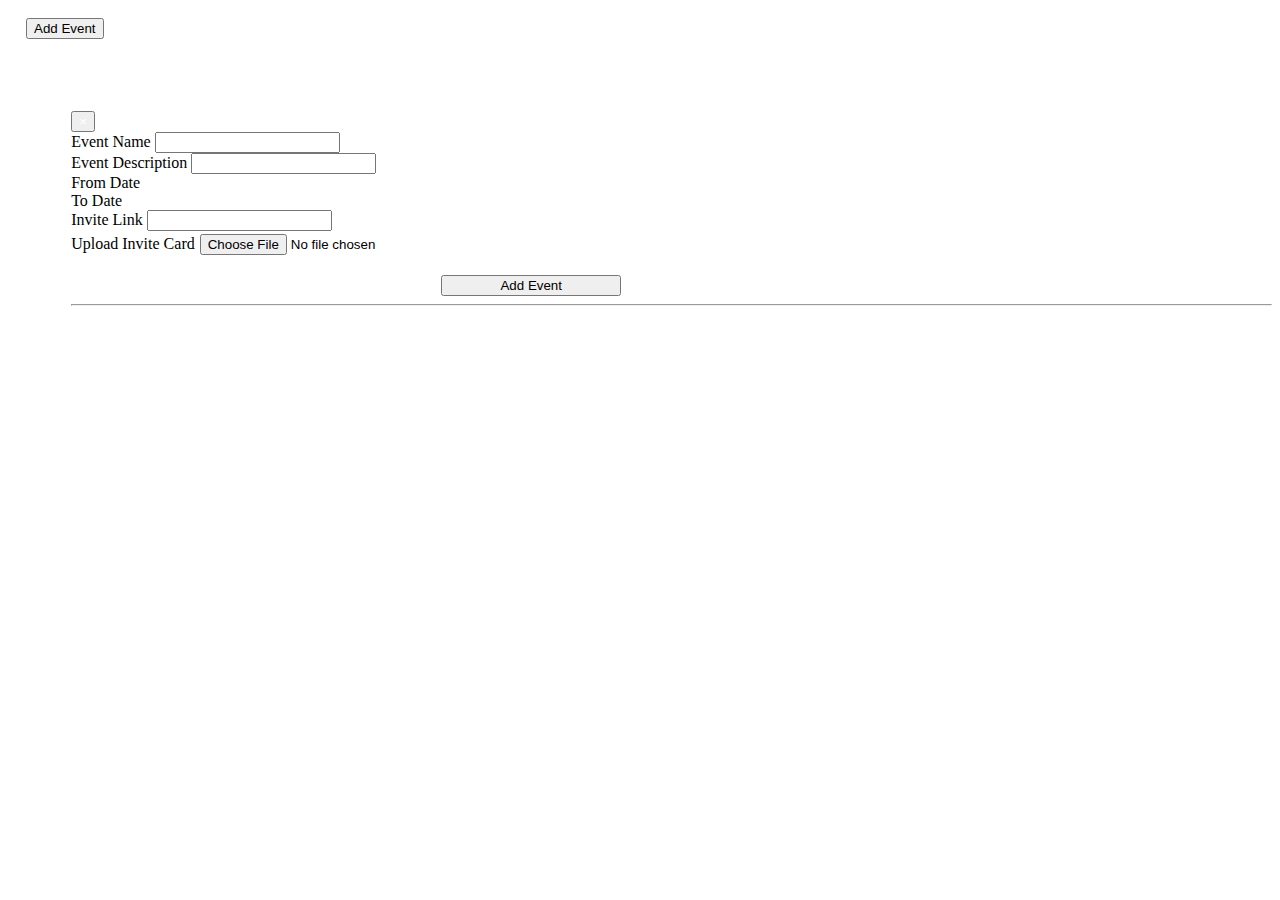
==== src/main/resources/templates/employees.html @ 4019fec9 "Create Project repo" ====
<!DOCTYPE html>
<html lang="en" xmlns:th="http://www.thymeleaf.org">

<head>
<meta charset="utf-8">
<meta http-equiv="X-UA-Compatible" content="IE=edge">
<meta name="viewport" content="width=device-width,initial-scale=1">
<title>VCO Systems</title>
<!-- Favicon icon -->
<link rel="icon" type="image/png" sizes="16x16"
	href="../assets/images/favicon.png">
<!--     <link rel="stylesheet" href="../assets/vendor/owl-carousel/css/owl.carousel.min.css"> -->
<!--     <link rel="stylesheet" href="../assets/vendor/owl-carousel/css/owl.theme.default.min.css"> -->
<!--     <link href="../assets/vendor/jqvmap/css/jqvmap.min.css" rel="stylesheet"> -->

<link href="../assets/css/style.css" rel="stylesheet">
<link rel="stylesheet" href="../assets/jqwidgets/styles/jqx.base.css"
	type="text/css" />

<style type="text/css">
.jqx-grid .jqx-clear {
	z-index: 0;
}
</style>
</head>

<body>




	<!--**********************************
        Main wrapper start
    ***********************************-->
	<div id="main-wrapper">

		<div th:insert="~{/header::header-frag}"></div>

		<div th:insert="~{/sidebar::sidebar-frag}"></div>

		<!--**********************************
            Content body start
        ***********************************-->
		<div class="content-body">
			<!-- row -->
			<div class="container-fluid">

				<div class="container-fluid" style="padding: 0px">
					<div class="row d-flex" style="padding: 10px">
						<button type="button" class="btn btn-primary"
							id="addEvent"
							style="margin-left: 0.5rem" >Add Event</button>
					</div>

					<div class="row d-flex justify-content-center">

						<div class="col-lg-12">
							<div id="event_grid"></div>
						</div>
					</div>
					<div class="row d-flex justify-content-center">


						<div class="modal" id="addUpdateEvents" style="margin-left: 5%"
							data-backdrop="static" data-keyboard="false">

							<div class="modal-dialog modal-lg">
								<div class="modal-content">
									<div class="card">

										<div class="card-header py-3">

											<h6 id="header" class="m-0 font-weight-bold"
												style="line-height: revert; flex: auto;color: white;">Add Event</h6>
											<button type="button" class="close" data-dismiss="modal"
												aria-label="Close">
												<span aria-hidden="true" style="color: white;">&times;</span>
											</button>


										</div>
										<div class="card-body">
											<form class="user" id="orgEventsForm"
												enctype="multipart/form-data">
												<div class="form-group row">
													<div class="col-sm-6 mb-3 mb-sm-0">
														<span for="eventName" class="form-label form-control-user"
															style="padding-bottom: 1.5rem">Event Name</span> <input
															type="text" class="form-control form-control-user"
															id="eventName" name="eventName">
													</div>
													<div class="col-sm-6">
														<span for="eventDesc" class="form-label form-control-user"
															style="padding-bottom: 1.5rem">Event Description</span> <input
															type="text" class="form-control form-control-user"
															id="eventDesc" name="eventDesc">
													</div>
												</div>
												<div class="form-group row">
													<div class="col-sm-6 mb-3 mb-sm-0">
														<span for="fromDate" class="form-label form-control-user"
															style="padding-bottom: 1.5rem">From Date</span>
														<div class="form-control form-control-user" id='fromDate'></div>

													</div>
													<div class="col-sm-6 mb-3 mb-sm-0">
														<span for="toDate" class="form-label form-control-user"
															style="padding-bottom: 1.5rem">To Date</span>
														<div class="form-control form-control-user" id='toDate'></div>

													</div>
												</div>
												<div class="form-group row">
													<div class="col-sm-6 mb-3 mb-sm-0">
														<span for="inviteLink"
															class="form-label form-control-user"
															style="padding-bottom: 1.5rem"> Invite Link</span> <input
															type="text" class="form-control form-control-user"
															id="inviteLink" name="inviteLink">
													</div>

													<div class="col-sm-6 mb-3 mb-sm-0">
														<span for="inviteCard"
															class="form-label form-control-user"
															style="padding-bottom: 1.5rem">Upload Invite Card</span>
														<input type="file" class="form-control form-control-user"
															style="padding-top: 3px; padding-left: 1px"
															name="inviteCard" id="inviteCard" accept="image/*">
													</div>
												</div>
												
												<div id="activeCheckbox" class="form-group row" style="visibility: hidden;">
													<div class="col-sm-6 mb-3 mb-sm-0">
														<span for="active"
															class="form-label form-control-user"
															style="padding-bottom: 1.5rem">Active</span> <input
															type="checkbox"
															id="active" name="active" value="true" checked="checked">
												</div>
 
												</div>
												
												<input type="text" name="imageName" id="imageName"
													style="visibility: hidden; padding: 0px; height: 0px;"
													readonly>
													<input type="number" value=0 name="id" id="id"
													style="visibility: hidden; padding: 0px; height: 0px;"
													readonly>
											    <input type="button"
													class="btn btn-primary btn-user btn-block"
													style="margin: auto; width: 15%" value="Add Event"
													id="addUpdEvent" data-dismiss="modal"/>
												<hr>

											</form>

										</div>
									</div>
								</div>
							</div>
						</div>

					</div>

				</div>


			</div>



		</div>


		<!-- Required vendors -->
		<script src="../assets/vendor/global/global.min.js"></script>
		<script src="../assets/js/quixnav-init.js"></script>
		<script src="../assets/js/custom.min.js"></script>

		<script type="text/javascript"
			src="../assets/vendor/jquery/jquery.min.js"></script>
		<script type="text/javascript" src="../assets/jqwidgets/jqxcore.js"></script>
		<script type="text/javascript" src="../assets/jqwidgets/jqxdata.js"></script>
		<script type="text/javascript" src="../assets/jqwidgets/jqxbuttons.js"></script>
		<script type="text/javascript"
			src="../assets/jqwidgets/jqxscrollbar.js"></script>
		<script type="text/javascript" src="../assets/jqwidgets/jqxmenu.js"></script>
		<script type="text/javascript"
			src="../assets/jqwidgets/jqxcheckbox.js"></script>
		<script type="text/javascript" src="../assets/jqwidgets/jqxlistbox.js"></script>
		<script type="text/javascript"
			src="../assets/jqwidgets/jqxdropdownlist.js"></script>
		<script type="text/javascript" src="../assets/jqwidgets/jqxgrid.js"></script>
		<script type="text/javascript"
			src="../assets/jqwidgets/jqxgrid.sort.js"></script>
		<script type="text/javascript"
			src="../assets/jqwidgets/jqxgrid.pager.js"></script>
		<script type="text/javascript"
			src="../assets/jqwidgets/jqxgrid.selection.js"></script>
		<script type="text/javascript"
			src="../assets/jqwidgets/jqxgrid.edit.js"></script>
		<script type="text/javascript"
			src="../assets/jqwidgets/jqxgrid.filter.js"></script>
			<script type="text/javascript" src="../assets/jqwidgets/jqxgrid.columnsresize.js"></script>
		<script type="text/javascript" src="../assets/jqwidgets/demos.js"></script>
		<script type="text/javascript"
			src="../assets/jqwidgets/jqxdatetimeinput.js"></script>
		<script type="text/javascript"
			src="../assets/jqwidgets/jqxcalendar.js"></script>
		<script src="../assets/vendor/bootstrap/js/bootstrap.bundle.min.js"></script>


		<script type="text/javascript"
			src="../assets/js/app/organizational_events.js"></script>
</body>

</html>
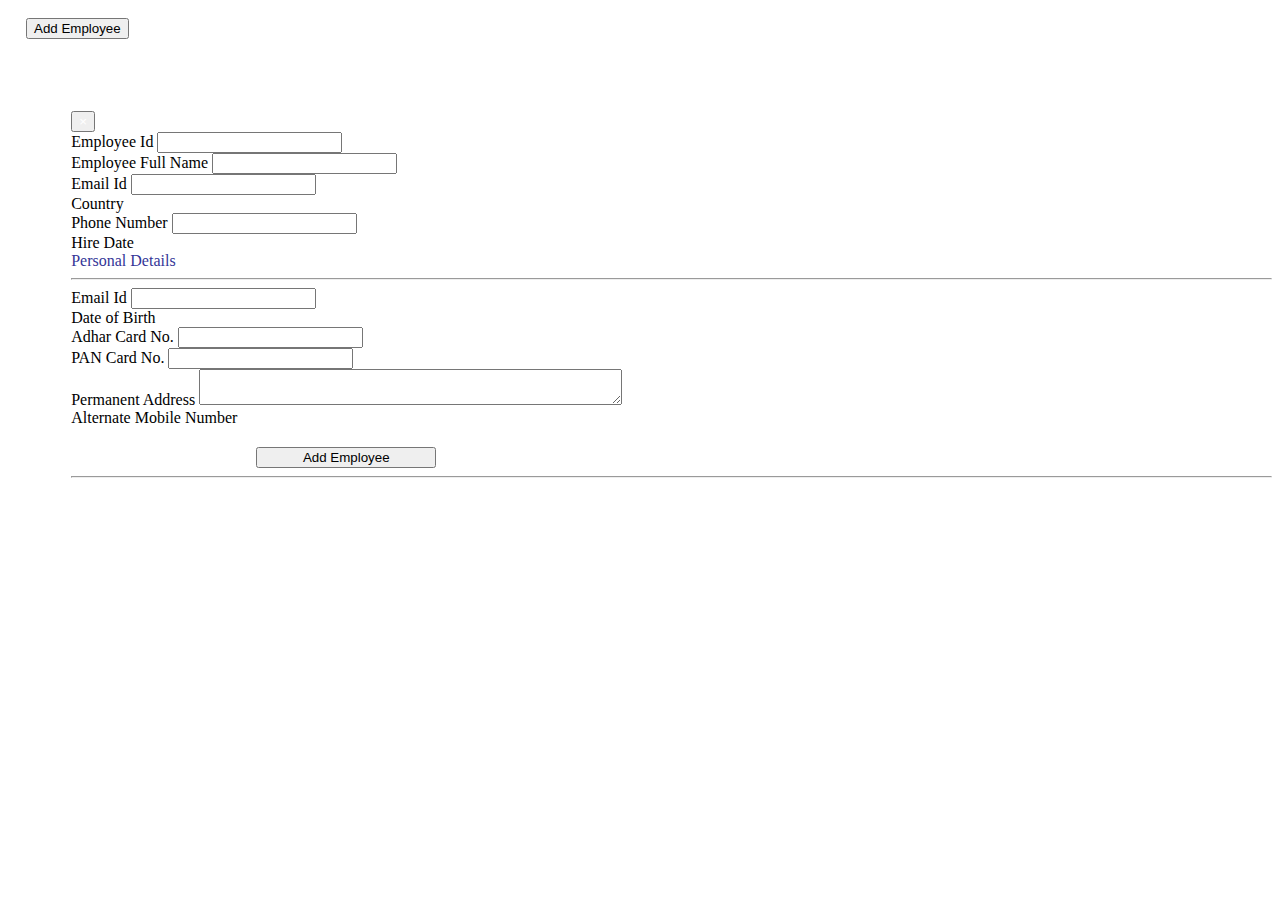
==== commit 0f664e62: "Employee Tab changes" ====
--- a/src/main/resources/templates/employees.html
+++ b/src/main/resources/templates/employees.html
@@ -47,31 +47,32 @@
 
 				<div class="container-fluid" style="padding: 0px">
 					<div class="row d-flex" style="padding: 10px">
-						<button type="button" class="btn btn-primary"
-							id="addEvent"
-							style="margin-left: 0.5rem" >Add Event</button>
+						<button type="button" class="btn btn-primary" id="addEmployee"
+							style="margin-left: 0.5rem">Add Employee</button>
 					</div>
 
 					<div class="row d-flex justify-content-center">
 
 						<div class="col-lg-12">
-							<div id="event_grid"></div>
+							<div id="employee_grid"></div>
 						</div>
 					</div>
 					<div class="row d-flex justify-content-center">
 
 
-						<div class="modal" id="addUpdateEvents" style="margin-left: 5%"
-							data-backdrop="static" data-keyboard="false">
+						<div class="modal" id="addUpdateEmployeesModal"
+							style="margin-left: 5%" data-backdrop="static"
+							data-keyboard="false">
 
 							<div class="modal-dialog modal-lg">
-								<div class="modal-content">
+								<div class="modal-content" style="height: 600px;overflow-y:scroll">
 									<div class="card">
 
 										<div class="card-header py-3">
 
 											<h6 id="header" class="m-0 font-weight-bold"
-												style="line-height: revert; flex: auto;color: white;">Add Event</h6>
+												style="line-height: revert; flex: auto; color: white;">Add
+												Employee</h6>
 											<button type="button" class="close" data-dismiss="modal"
 												aria-label="Close">
 												<span aria-hidden="true" style="color: white;">&times;</span>
@@ -80,76 +81,143 @@
 
 										</div>
 										<div class="card-body">
-											<form class="user" id="orgEventsForm"
-												enctype="multipart/form-data">
-												<div class="form-group row">
-													<div class="col-sm-6 mb-3 mb-sm-0">
-														<span for="eventName" class="form-label form-control-user"
-															style="padding-bottom: 1.5rem">Event Name</span> <input
+											<form class="user" action="#" id="employeesForm">
+												<div class="form-group row">
+													<div class="col-sm-6 mb-3 mb-sm-0">
+														<span for="employeeId"
+															class="form-label form-control-user">Employee Id</span> <input
 															type="text" class="form-control form-control-user"
-															id="eventName" name="eventName">
+															id="employeeId" name="employeeId">
 													</div>
 													<div class="col-sm-6">
-														<span for="eventDesc" class="form-label form-control-user"
-															style="padding-bottom: 1.5rem">Event Description</span> <input
+														<span for="EmployeeDesc"
+															class="form-label form-control-user">Employee Full
+															Name</span> <input type="text"
+															class="form-control form-control-user"
+															id="employeeFullName" name="employeeFullName">
+													</div>
+												</div>
+												<div class="form-group row">
+													<div class="col-sm-6 mb-3 mb-sm-0">
+														<span for="emailId" class="form-label form-control-user">Email
+															Id</span> <input type="email"
+															class="form-control form-control-user" id="emailId"
+															name="emailId">
+
+													</div>
+													<div class="col-sm-6 mb-3 mb-sm-0">
+														<span for="countryCode"
+															class="form-label form-control-user">Country</span>
+														<div id="countryCode"></div>
+
+													</div>
+												</div>
+												<div class="form-group row">
+													<div class="col-sm-6 mb-3 mb-sm-0">
+														<span for="phoneNumber"
+															class="form-label form-control-user">Phone Number</span>
+														<input type="text" class="form-control form-control-user"
+															pattern="[1-9]{1}[0-9]{9}"
+															title="Enter 10 digit mobile number" id="phoneNumber"
+															name="phoneNumber" required>
+													</div>
+
+													<div class="col-sm-6 mb-3 mb-sm-0">
+														<span for="hireDate" class="form-label form-control-user">Hire
+															Date</span>
+														<div class="form-control form-control-user" id='hireDate'></div>
+													</div>
+
+												</div>
+
+
+												<div class="row">
+													<div class="col-lg-4 col-md-4">
+														<span class="form-label form-control-user"
+															style="color: #343597">Personal Details</span>
+													</div>
+
+												</div>
+												<hr>
+
+
+
+												<div class="form-group row">
+													<div class="col-sm-6 mb-3 mb-sm-0">
+														<span for="personalEmailId"
+															class="form-label form-control-user">Email Id</span> <input
 															type="text" class="form-control form-control-user"
-															id="eventDesc" name="eventDesc">
-													</div>
-												</div>
-												<div class="form-group row">
-													<div class="col-sm-6 mb-3 mb-sm-0">
-														<span for="fromDate" class="form-label form-control-user"
-															style="padding-bottom: 1.5rem">From Date</span>
-														<div class="form-control form-control-user" id='fromDate'></div>
-
-													</div>
-													<div class="col-sm-6 mb-3 mb-sm-0">
-														<span for="toDate" class="form-label form-control-user"
-															style="padding-bottom: 1.5rem">To Date</span>
-														<div class="form-control form-control-user" id='toDate'></div>
-
-													</div>
-												</div>
-												<div class="form-group row">
-													<div class="col-sm-6 mb-3 mb-sm-0">
-														<span for="inviteLink"
-															class="form-label form-control-user"
-															style="padding-bottom: 1.5rem"> Invite Link</span> <input
-															type="text" class="form-control form-control-user"
-															id="inviteLink" name="inviteLink">
-													</div>
-
-													<div class="col-sm-6 mb-3 mb-sm-0">
-														<span for="inviteCard"
-															class="form-label form-control-user"
-															style="padding-bottom: 1.5rem">Upload Invite Card</span>
-														<input type="file" class="form-control form-control-user"
-															style="padding-top: 3px; padding-left: 1px"
-															name="inviteCard" id="inviteCard" accept="image/*">
-													</div>
-												</div>
-												
-												<div id="activeCheckbox" class="form-group row" style="visibility: hidden;">
-													<div class="col-sm-6 mb-3 mb-sm-0">
-														<span for="active"
-															class="form-label form-control-user"
+															id="personalEmailId" name="personalEmailId">
+													</div>
+													<div class="col-sm-6 mb-3 mb-sm-0">
+														<span for="dobDate" class="form-label form-control-user">Date
+															of Birth</span>
+														<div class="form-control form-control-user" id='dobDate'></div>
+													</div>
+
+
+												</div>
+												<div class="form-group row">
+													<div class="col-sm-6 mb-3 mb-sm-0">
+
+														<span for="emailId" class="form-label form-control-user">Adhar
+															Card No.</span> <input type="text"
+															class="form-control form-control-user" id="adharCardNo"
+															name="adharCardNo">
+
+													</div>
+
+													<div class="col-sm-6 mb-3 mb-sm-0">
+														<span for="emailId" class="form-label form-control-user">PAN
+															Card No.</span> <input type="text"
+															class="form-control form-control-user" id="panCardNo"
+															name="panCardNo">
+													</div>
+
+
+
+												</div>
+
+												<div class="form-group row">
+													<div class="col-sm-6 mb-3 mb-sm-0">
+
+
+														<span for="permanentAddress"
+															class="form-label form-control-user">Permanent
+															Address</span>
+														<textarea class="form-control form-control-user"
+															id="permanentAddress" name="permanentAddress" rows="2"
+															cols="50"></textarea>
+
+													</div>
+
+													<div class="col-sm-6 mb-3 mb-sm-0">
+														<span for="altMobNumber"
+															class="form-label form-control-user">Alternate
+															Mobile Number </span>
+														<div class="form-control form-control-user"
+															id='altMobNumber'></div>
+													</div>
+												</div>
+												<div id="empactiveCheckbox" class="form-group row"
+													style="visibility: hidden;">
+													<div class="col-sm-6 mb-3 mb-sm-0">
+														<span for="active" class="form-label form-control-user"
 															style="padding-bottom: 1.5rem">Active</span> <input
-															type="checkbox"
-															id="active" name="active" value="true" checked="checked">
-												</div>
- 
-												</div>
-												
-												<input type="text" name="imageName" id="imageName"
+															type="checkbox" id="active" name="empActive" value="true"
+															checked="checked">
+													</div>
+
+												</div>
+
+												<input type="number" value=0 name="id" id="id"
 													style="visibility: hidden; padding: 0px; height: 0px;"
 													readonly>
-													<input type="number" value=0 name="id" id="id"
-													style="visibility: hidden; padding: 0px; height: 0px;"
-													readonly>
-											    <input type="button"
+													
+												<input type="submit"
 													class="btn btn-primary btn-user btn-block"
-													style="margin: auto; width: 15%" value="Add Event"
-													id="addUpdEvent" data-dismiss="modal"/>
+													style="margin: auto; width: 15%" value="Add Employee"
+													id="addUpdEmployee" data-dismiss="modal" />
 												<hr>
 
 											</form>
@@ -201,8 +269,16 @@
 			src="../assets/jqwidgets/jqxgrid.edit.js"></script>
 		<script type="text/javascript"
 			src="../assets/jqwidgets/jqxgrid.filter.js"></script>
-			<script type="text/javascript" src="../assets/jqwidgets/jqxgrid.columnsresize.js"></script>
+		<script type="text/javascript"
+			src="../assets/jqwidgets/jqxgrid.columnsresize.js"></script>
 		<script type="text/javascript" src="../assets/jqwidgets/demos.js"></script>
+		<script type="text/javascript"
+			src="../assets/jqwidgets/jqxsplitter.js"></script>
+		<script type="text/javascript" src="../assets/jqwidgets/jqxlistbox.js"></script>
+
+		<script type="text/javascript" src="../assets/jqwidgets/jqxdata.js"></script>
+		<script type="text/javascript"
+			src="../assets/jqwidgets/jqxcombobox.js"></script>
 		<script type="text/javascript"
 			src="../assets/jqwidgets/jqxdatetimeinput.js"></script>
 		<script type="text/javascript"
@@ -210,8 +286,7 @@
 		<script src="../assets/vendor/bootstrap/js/bootstrap.bundle.min.js"></script>
 
 
-		<script type="text/javascript"
-			src="../assets/js/app/organizational_events.js"></script>
+		<script type="text/javascript" src="../assets/js/app/employees.js"></script>
 </body>
 
 </html>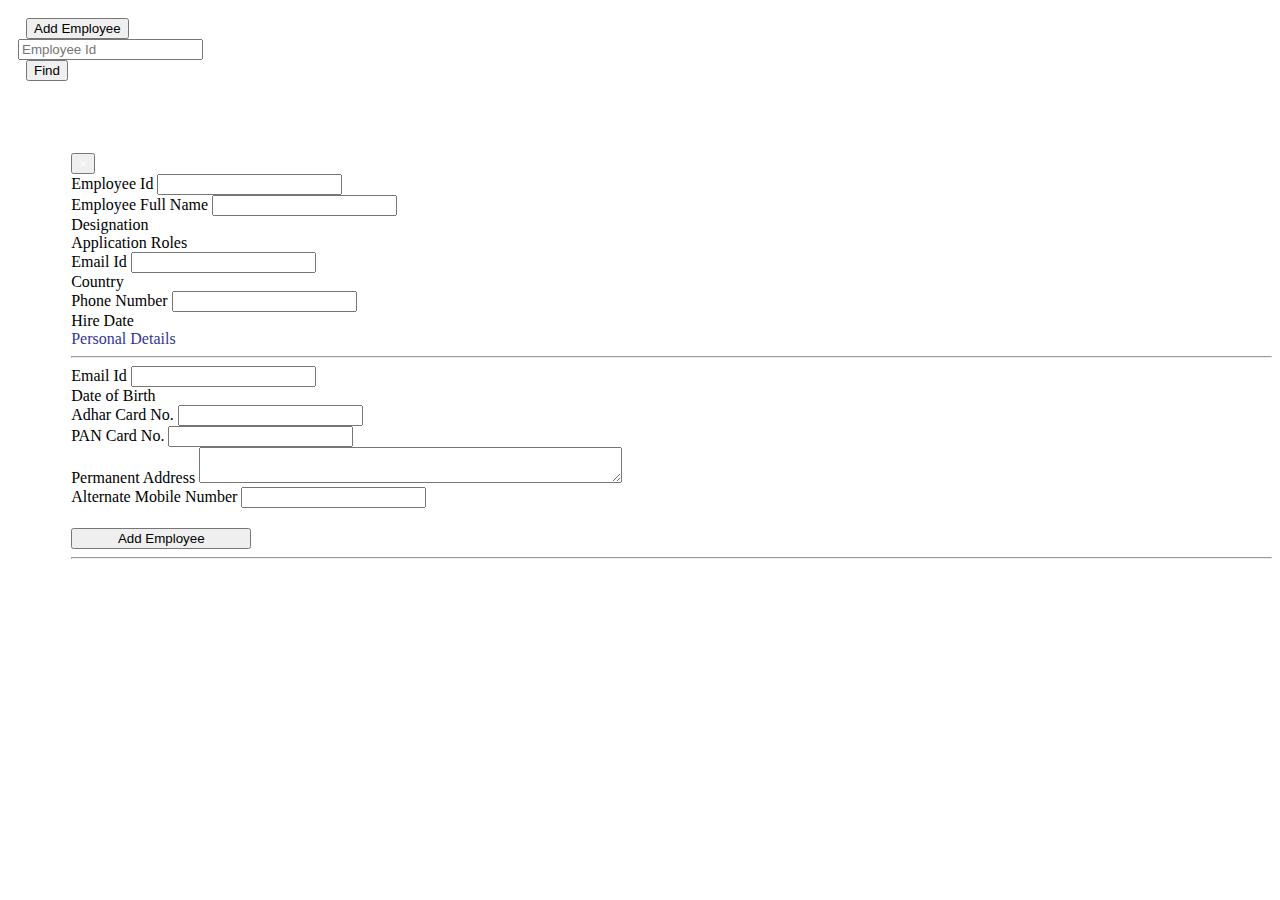
==== commit 6514ddc4: "Employee tab changes" ====
--- a/src/main/resources/templates/employees.html
+++ b/src/main/resources/templates/employees.html
@@ -47,8 +47,21 @@
 
 				<div class="container-fluid" style="padding: 0px">
 					<div class="row d-flex" style="padding: 10px">
-						<button type="button" class="btn btn-primary" id="addEmployee"
-							style="margin-left: 0.5rem">Add Employee</button>
+
+						<div class="col-sm-2 mb-2 mb-sm-0">
+
+							<button type="button" class="btn btn-primary" id="addEmployee"
+								style="margin-left: 0.5rem">Add Employee</button>
+						</div>
+						<div class="col-sm-2 mb-2 mb-sm-0" style="padding: 0px">
+							<input type="text" class="form-control form-control-user"
+								id="filterEmpId" name="filterEmpId" placeholder="Employee Id">
+						</div>
+						<div class="col-sm-1 mb-1 mb-sm-0" style="padding: 0px">
+							<button type="button" class="btn btn-primary" id="findEmp"
+								style="margin-left: 0.5rem">Find</button>
+						</div>
+
 					</div>
 
 					<div class="row d-flex justify-content-center">
@@ -65,7 +78,8 @@
 							data-keyboard="false">
 
 							<div class="modal-dialog modal-lg">
-								<div class="modal-content" style="height: 600px;overflow-y:scroll">
+								<div class="modal-content"
+									style="height: 600px; overflow-y: scroll">
 									<div class="card">
 
 										<div class="card-header py-3">
@@ -81,28 +95,51 @@
 
 										</div>
 										<div class="card-body">
-											<form class="user" action="#" id="employeesForm">
+											<form class="user" id="employeesForm"
+												enctype="multipart/form-data">
 												<div class="form-group row">
 													<div class="col-sm-6 mb-3 mb-sm-0">
 														<span for="employeeId"
 															class="form-label form-control-user">Employee Id</span> <input
 															type="text" class="form-control form-control-user"
-															id="employeeId" name="employeeId">
+															id="employeeOrgId" name="employeeOrgId"
+															pattern="[a-zA-Z0-9]{6,}"
+															title="Minimum 6 characters are required" required>
 													</div>
 													<div class="col-sm-6">
 														<span for="EmployeeDesc"
 															class="form-label form-control-user">Employee Full
 															Name</span> <input type="text"
 															class="form-control form-control-user"
-															id="employeeFullName" name="employeeFullName">
-													</div>
-												</div>
+															id="employeeFullName" name="employeeFullName" required
+															pattern="[a-zA-Z]{5,}"
+															title="Minimum 5 characters are required">
+													</div>
+												</div>
+
+												<div class="form-group row">
+													<div class="col-sm-6 mb-3 mb-sm-0">
+														<span for="designation"
+															class="form-label form-control-user">Designation </span>
+														<div id="designation"></div>
+													</div>
+
+													<div class="col-sm-6 mb-3 mb-sm-0">
+														<span for="designation"
+															class="form-label form-control-user">Application
+															Roles </span>
+														<div id="roles"></div>
+													</div>
+
+
+												</div>
+
 												<div class="form-group row">
 													<div class="col-sm-6 mb-3 mb-sm-0">
 														<span for="emailId" class="form-label form-control-user">Email
 															Id</span> <input type="email"
 															class="form-control form-control-user" id="emailId"
-															name="emailId">
+															name="emailId" required>
 
 													</div>
 													<div class="col-sm-6 mb-3 mb-sm-0">
@@ -118,15 +155,15 @@
 															class="form-label form-control-user">Phone Number</span>
 														<input type="text" class="form-control form-control-user"
 															pattern="[1-9]{1}[0-9]{9}"
-															title="Enter 10 digit mobile number" id="phoneNumber"
-															name="phoneNumber" required>
-													</div>
-
+															title="Enter 10 digit mobile number" id="mobNumber"
+															name="mobNumber" required>
+													</div>
 													<div class="col-sm-6 mb-3 mb-sm-0">
 														<span for="hireDate" class="form-label form-control-user">Hire
 															Date</span>
 														<div class="form-control form-control-user" id='hireDate'></div>
 													</div>
+
 
 												</div>
 
@@ -146,8 +183,8 @@
 													<div class="col-sm-6 mb-3 mb-sm-0">
 														<span for="personalEmailId"
 															class="form-label form-control-user">Email Id</span> <input
-															type="text" class="form-control form-control-user"
-															id="personalEmailId" name="personalEmailId">
+															type="email" class="form-control form-control-user"
+															id="personalEmailId" name="personalEmailId" required>
 													</div>
 													<div class="col-sm-6 mb-3 mb-sm-0">
 														<span for="dobDate" class="form-label form-control-user">Date
@@ -163,7 +200,7 @@
 														<span for="emailId" class="form-label form-control-user">Adhar
 															Card No.</span> <input type="text"
 															class="form-control form-control-user" id="adharCardNo"
-															name="adharCardNo">
+															name="adharCardNo" required>
 
 													</div>
 
@@ -171,7 +208,7 @@
 														<span for="emailId" class="form-label form-control-user">PAN
 															Card No.</span> <input type="text"
 															class="form-control form-control-user" id="panCardNo"
-															name="panCardNo">
+															name="panCardNo" required>
 													</div>
 
 
@@ -187,16 +224,18 @@
 															Address</span>
 														<textarea class="form-control form-control-user"
 															id="permanentAddress" name="permanentAddress" rows="2"
-															cols="50"></textarea>
+															cols="50" required></textarea>
 
 													</div>
 
 													<div class="col-sm-6 mb-3 mb-sm-0">
 														<span for="altMobNumber"
 															class="form-label form-control-user">Alternate
-															Mobile Number </span>
-														<div class="form-control form-control-user"
-															id='altMobNumber'></div>
+															Mobile Number </span> <input type="text"
+															class="form-control form-control-user"
+															pattern="[1-9]{1}[0-9]{9}"
+															title="Enter 10 digit mobile number" id="altMobNumber"
+															name="altMobNumber" required>
 													</div>
 												</div>
 												<div id="empactiveCheckbox" class="form-group row"
@@ -210,14 +249,17 @@
 
 												</div>
 
-												<input type="number" value=0 name="id" id="id"
-													style="visibility: hidden; padding: 0px; height: 0px;"
-													readonly>
-													
-												<input type="submit"
+												<input type="number" value=0 name="employeeId"
+													id="employeeId"
+													style="display: none; padding: 0px; height: 0px;" readonly>
+												<input type="number" value=0 name="empPersonalId"
+													id="empPersonalId"
+													style="display: none; padding: 0px; height: 0px;" readonly>
+
+												<input type="button"
 													class="btn btn-primary btn-user btn-block"
 													style="margin: auto; width: 15%" value="Add Employee"
-													id="addUpdEmployee" data-dismiss="modal" />
+													id="addUpdEmployee" />
 												<hr>
 
 											</form>
@@ -234,59 +276,55 @@
 
 
 			</div>
-
-
-
 		</div>
 
 
-		<!-- Required vendors -->
-		<script src="../assets/vendor/global/global.min.js"></script>
-		<script src="../assets/js/quixnav-init.js"></script>
-		<script src="../assets/js/custom.min.js"></script>
-
-		<script type="text/javascript"
-			src="../assets/vendor/jquery/jquery.min.js"></script>
-		<script type="text/javascript" src="../assets/jqwidgets/jqxcore.js"></script>
-		<script type="text/javascript" src="../assets/jqwidgets/jqxdata.js"></script>
-		<script type="text/javascript" src="../assets/jqwidgets/jqxbuttons.js"></script>
-		<script type="text/javascript"
-			src="../assets/jqwidgets/jqxscrollbar.js"></script>
-		<script type="text/javascript" src="../assets/jqwidgets/jqxmenu.js"></script>
-		<script type="text/javascript"
-			src="../assets/jqwidgets/jqxcheckbox.js"></script>
-		<script type="text/javascript" src="../assets/jqwidgets/jqxlistbox.js"></script>
-		<script type="text/javascript"
-			src="../assets/jqwidgets/jqxdropdownlist.js"></script>
-		<script type="text/javascript" src="../assets/jqwidgets/jqxgrid.js"></script>
-		<script type="text/javascript"
-			src="../assets/jqwidgets/jqxgrid.sort.js"></script>
-		<script type="text/javascript"
-			src="../assets/jqwidgets/jqxgrid.pager.js"></script>
-		<script type="text/javascript"
-			src="../assets/jqwidgets/jqxgrid.selection.js"></script>
-		<script type="text/javascript"
-			src="../assets/jqwidgets/jqxgrid.edit.js"></script>
-		<script type="text/javascript"
-			src="../assets/jqwidgets/jqxgrid.filter.js"></script>
-		<script type="text/javascript"
-			src="../assets/jqwidgets/jqxgrid.columnsresize.js"></script>
-		<script type="text/javascript" src="../assets/jqwidgets/demos.js"></script>
-		<script type="text/javascript"
-			src="../assets/jqwidgets/jqxsplitter.js"></script>
-		<script type="text/javascript" src="../assets/jqwidgets/jqxlistbox.js"></script>
-
-		<script type="text/javascript" src="../assets/jqwidgets/jqxdata.js"></script>
-		<script type="text/javascript"
-			src="../assets/jqwidgets/jqxcombobox.js"></script>
-		<script type="text/javascript"
-			src="../assets/jqwidgets/jqxdatetimeinput.js"></script>
-		<script type="text/javascript"
-			src="../assets/jqwidgets/jqxcalendar.js"></script>
-		<script src="../assets/vendor/bootstrap/js/bootstrap.bundle.min.js"></script>
-
-
-		<script type="text/javascript" src="../assets/js/app/employees.js"></script>
+	</div>
+
+
+	<!-- Required vendors -->
+	<script src="../assets/vendor/global/global.min.js"></script>
+	<script src="../assets/js/quixnav-init.js"></script>
+	<script src="../assets/js/custom.min.js"></script>
+
+	<script type="text/javascript"
+		src="../assets/vendor/jquery/jquery.min.js"></script>
+	<script type="text/javascript" src="../assets/jqwidgets/jqxcore.js"></script>
+	<script type="text/javascript" src="../assets/jqwidgets/jqxdata.js"></script>
+	<script type="text/javascript" src="../assets/jqwidgets/jqxbuttons.js"></script>
+	<script type="text/javascript"
+		src="../assets/jqwidgets/jqxscrollbar.js"></script>
+	<script type="text/javascript" src="../assets/jqwidgets/jqxmenu.js"></script>
+	<script type="text/javascript" src="../assets/jqwidgets/jqxcheckbox.js"></script>
+	<script type="text/javascript" src="../assets/jqwidgets/jqxlistbox.js"></script>
+	<script type="text/javascript"
+		src="../assets/jqwidgets/jqxdropdownlist.js"></script>
+	<script type="text/javascript" src="../assets/jqwidgets/jqxgrid.js"></script>
+	<script type="text/javascript"
+		src="../assets/jqwidgets/jqxgrid.sort.js"></script>
+	<script type="text/javascript"
+		src="../assets/jqwidgets/jqxgrid.pager.js"></script>
+	<script type="text/javascript"
+		src="../assets/jqwidgets/jqxgrid.selection.js"></script>
+	<script type="text/javascript"
+		src="../assets/jqwidgets/jqxgrid.edit.js"></script>
+	<script type="text/javascript"
+		src="../assets/jqwidgets/jqxgrid.filter.js"></script>
+	<script type="text/javascript"
+		src="../assets/jqwidgets/jqxgrid.columnsresize.js"></script>
+	<script type="text/javascript" src="../assets/jqwidgets/demos.js"></script>
+	<script type="text/javascript" src="../assets/jqwidgets/jqxsplitter.js"></script>
+	<script type="text/javascript" src="../assets/jqwidgets/jqxlistbox.js"></script>
+
+	<script type="text/javascript" src="../assets/jqwidgets/jqxdata.js"></script>
+	<script type="text/javascript" src="../assets/jqwidgets/jqxcombobox.js"></script>
+	<script type="text/javascript"
+		src="../assets/jqwidgets/jqxdatetimeinput.js"></script>
+	<script type="text/javascript" src="../assets/jqwidgets/jqxcalendar.js"></script>
+	<script src="../assets/vendor/bootstrap/js/bootstrap.bundle.min.js"></script>
+
+	<script type="text/javascript" src="../assets/js/app/common.js"></script>
+	<script type="text/javascript" src="../assets/js/app/employees.js"></script>
 </body>
 
 </html>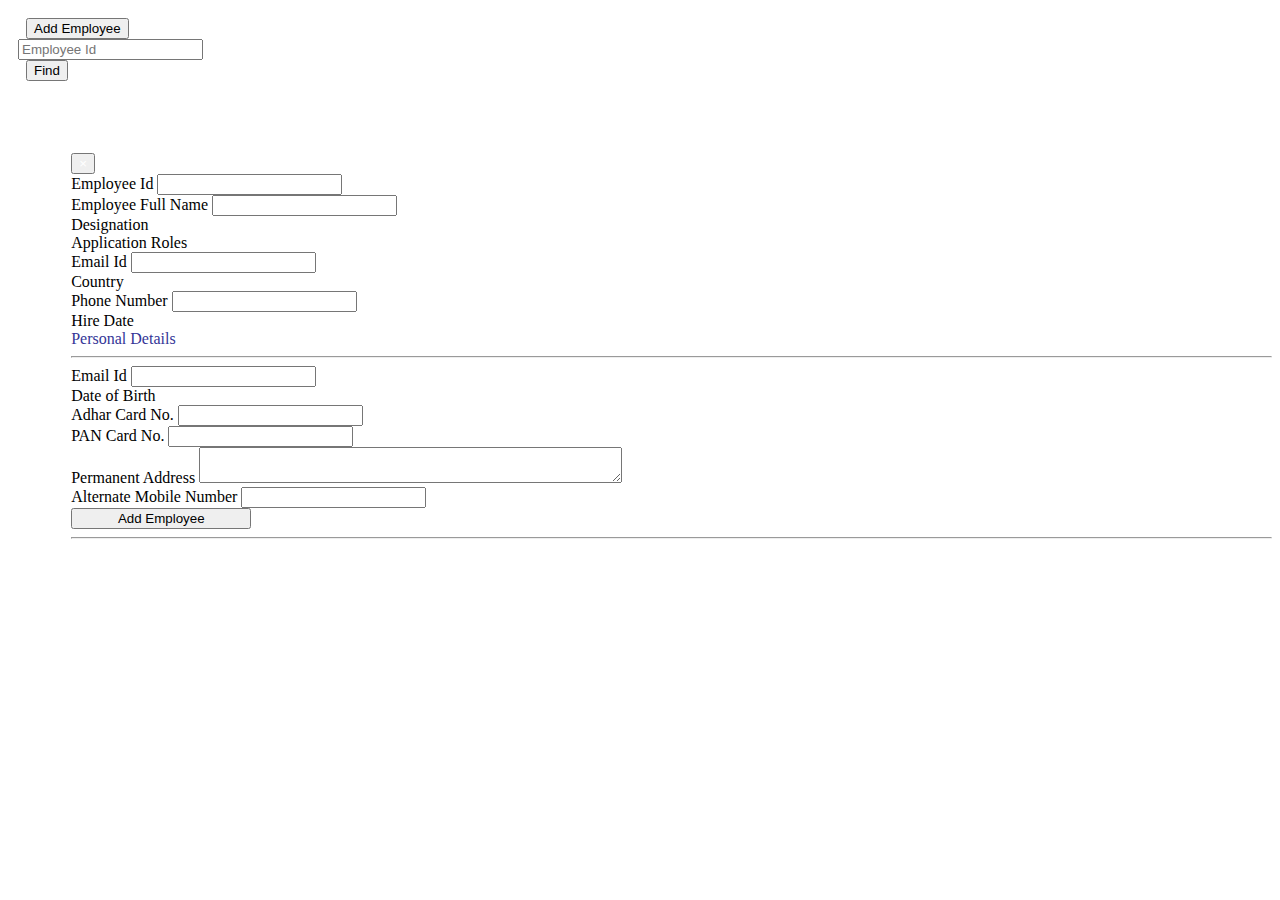
==== commit e9e52ee3: "Roles and Employee changes" ====
--- a/src/main/resources/templates/employees.html
+++ b/src/main/resources/templates/employees.html
@@ -239,11 +239,11 @@
 													</div>
 												</div>
 												<div id="empactiveCheckbox" class="form-group row"
-													style="visibility: hidden;">
+													style="display: none">
 													<div class="col-sm-6 mb-3 mb-sm-0">
 														<span for="active" class="form-label form-control-user"
 															style="padding-bottom: 1.5rem">Active</span> <input
-															type="checkbox" id="active" name="empActive" value="true"
+															type="checkbox" id="empActive" name="empActive" value="true"
 															checked="checked">
 													</div>
 
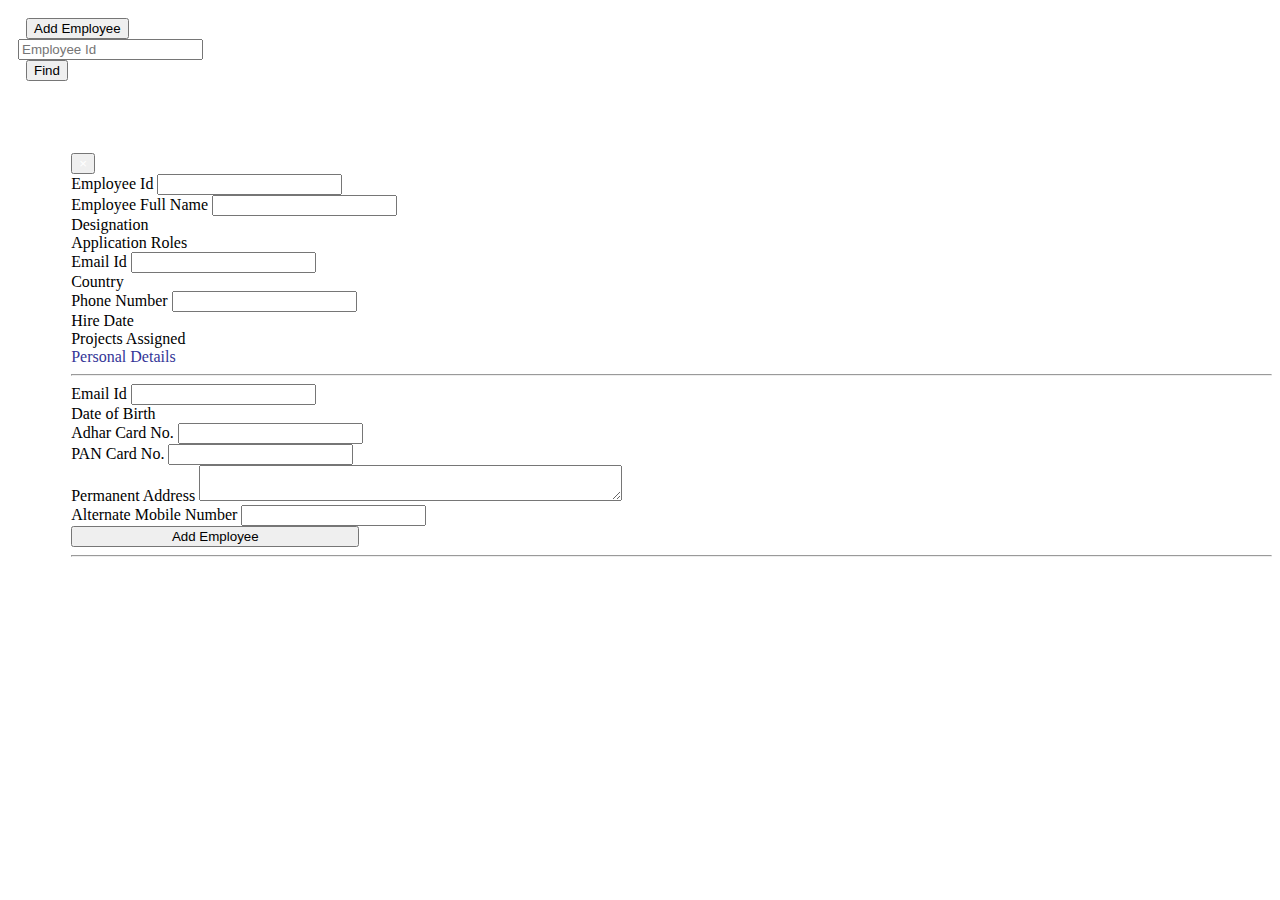
==== commit f7d5f957: "Project Assignment to Employees" ====
--- a/src/main/resources/templates/employees.html
+++ b/src/main/resources/templates/employees.html
@@ -84,7 +84,7 @@
 
 										<div class="card-header py-3">
 
-											<h6 id="header" class="m-0 font-weight-bold"
+											<h6 id="empheader" class="m-0 font-weight-bold"
 												style="line-height: revert; flex: auto; color: white;">Add
 												Employee</h6>
 											<button type="button" class="close" data-dismiss="modal"
@@ -166,6 +166,14 @@
 
 
 												</div>
+												<div class="form-group row">
+													<div class="col-sm-6 mb-3 mb-sm-0">
+														<span for="projects"
+															class="form-label form-control-user">Projects Assigned</span>
+														 	<div id="projects"></div>
+													</div>
+													 
+												</div>
 
 
 												<div class="row">
@@ -258,7 +266,7 @@
 
 												<input type="button"
 													class="btn btn-primary btn-user btn-block"
-													style="margin: auto; width: 15%" value="Add Employee"
+													style="margin: auto; width: 24%" value="Add Employee"
 													id="addUpdEmployee" />
 												<hr>
 
